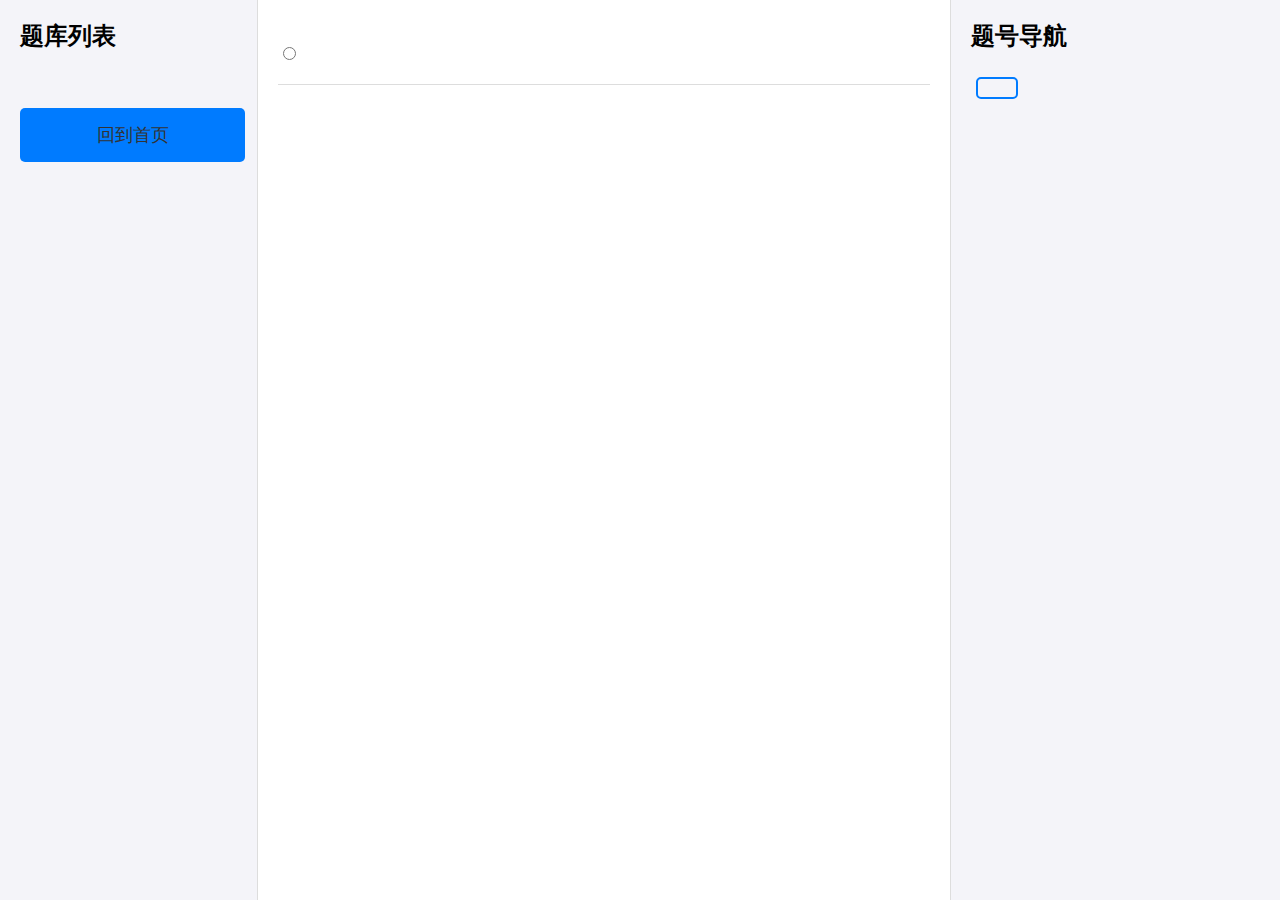
==== target/classes/templates/exam.html @ c2798e09 "first commit" ====
<!DOCTYPE html>
<html xmlns:th="http://www.thymeleaf.org">

<head>
    <meta charset="UTF-8">
    <meta name="viewport" content="width=device-width, initial-scale=1.0">
    <title>答题页面</title>
    <style>
        /* 全局样式 */
        body {
            margin: 0;
            padding: 0;
            font-family: Arial, sans-serif;
            display: flex;
            height: 100vh;
            overflow: hidden;
        }

        /* 左侧题库列表 */
        .bank-list {
            flex: 0.75;
            background-color: #f4f4f9;
            padding: 20px;
            border-right: 1px solid #ddd;
            overflow-y: auto;
        }

        .bank-list h2 {
            margin-top: 0;
        }

        .bank-list ul {
            list-style: none;
            padding: 0;
        }

        .bank-list li {
            margin: 10px 0;
            display: flex;
            align-items: center;
            gap: 10px;
        }

        .bank-list a {
            text-decoration: none;
            color: #333;
        }

        .bank-list a:hover {
            color: #007bff;
        }

        .bank-list .current-bank {
            font-weight: bold;
            color: #007bff;
        }

        .bank-list .current-bank::after {
            content: " ✔";
            color: rgb(37, 204, 255);
        }

        /* 中间题目区域 */
        .question-container {
            flex: 2.25;
            padding: 20px;
            background-color: #fff;
            overflow-y: auto;
        }

        .question {
            margin-bottom: 40px;
            padding-bottom: 20px;
            border-bottom: 1px solid #ddd;
        }

        .question h3 {
            margin-bottom: 20px;
            font-size: 1.5em;
        }

        .options {
            display: flex;
            flex-direction: column;
            gap: 10px;
        }

        .options label {
            display: flex;
            align-items: center;
            gap: 10px;
            font-size: 1.1em;
        }

        /* 右侧题号导航 */
        .question-nav {
            flex: 1;
            background-color: #f4f4f9;
            padding: 20px;
            border-left: 1px solid #ddd;
            overflow-y: auto;
        }

        .question-nav h2 {
            margin-top: 0;
        }

        .question-nav ul {
            list-style: none;
            padding: 0;
            display: flex;
            flex-wrap: wrap;
            gap: 10px;
        }

        .question-nav li {
            margin: 5px;
        }

        .question-nav a {
            display: block;
            padding: 9px;
            background-color: transparent; /* 透明背景 */
            color: #007bff; /* 文字颜色 */
            text-decoration: none;
            border-radius: 5px;
            text-align: center;
            min-width: 20px;
            font-size: 0.7em;
            border: 2px solid #007bff; /* 添加蓝色边框 */
        }

        .question-nav a:hover {
            background-color: #007bff; /* 鼠标悬停时填充颜色 */
            color: white;
        }
        .options label {
            display: inline-flex; /* 使题目和选项在同一行 */
            align-items: center;
            gap: 10px;
            font-size: 1.1em;
        }
        .back_button {
            display: inline-block;
            width: 100%;
            padding: 15px;
            font-size: 18px;
            text-decoration: none;
            color: white;
            background-color: #007bff;
            border-radius: 5px;
            transition: 0.3s;
            border: none;
            cursor: pointer;
            margin: 10px 0;
        }
        a.back_button {
            display: inline-block;
            width: 90%; /* 如果希望按钮大小一致，可以设置相同宽度 */
            text-align: center; /* 如果需要，居中文本 */
            cursor: pointer; /* 让链接看起来像按钮 */
        }
        .back_button:hover {
            background-color: #e959d1;
        }

    </style>
</head>

<body>
    <!-- 左侧题库列表 -->
    <div class="bank-list">
        <h2>题库列表</h2>
        <ul>
            <!-- 遍历所有题库 -->
            <li th:each="bank : ${banks}">
                <!-- 当前题库添加标记 -->
                <a th:href="@{/questions/{name}(name=${bank})}" th:class="${bank == bankName ? 'current-bank' : ''}"
                    th:text="${bank}"></a>
            </li>
            <!-- 综合题库 -->
            <li>
                <a th:href="@{/questions/combined}" th:class="${bankName == '综合练习' ? 'current-bank' : ''}"
                    th:text="'综合练习'"></a>
            </li>
        </ul>
        <a href="/" class="back_button">回到首页</a>
    </div>

    <!-- 中间题目区域 -->
    <div class="question-container">
        <!-- 遍历所有题目 -->
        <div th:each="q, iter : ${questions}" class="question" th:id="'question-' + ${iter.index}"
            th:data-correct="${q.ans}"> <!-- 正确答案绑定在这里 -->
    
            <h3 th:text="${iter.index + 1 + '. ' + q.question}"></h3>
            <div class="options">
                <!-- 动态渲染选项 -->
                <div th:each="opt : ${T(com.exercise.util.ExamUtil).getOptions(q)}">
                    <input type="radio" th:name="'answers[' + ${q.id} + ']'" th:value="${opt.key}" required>
                    <label th:text="${opt.key + '. ' + opt.value}"></label>
                </div>
            </div>
            <!-- 预留反馈区域 -->
            <div class="feedback" th:id="'feedback-' + ${q.id}"></div>
        </div>
    </div>


    <!-- 右侧题号导航 -->
    <div class="question-nav">
        <h2>题号导航</h2>
        <ul>
            <li th:each="q, iter : ${questions}">
                <a th:href="'#question-' + ${iter.index}" th:id="'nav-question-' + ${q.id}" th:text="${iter.index + 1}"></a>
            </li>
        </ul>
    </div>

    <script>
        document.addEventListener("DOMContentLoaded", function () {
            // 记录每道题的定时器
            let timers = {};

            // 监听所有的单选按钮
            document.querySelectorAll(".options input[type='radio']").forEach(input => {
                input.addEventListener("change", function () {
                    let questionId = this.name.match(/\d+/)[0]; // 获取题目ID
                    let selectedValue = this.value;
                    let correctAnswer = this.closest(".question").dataset.correct; // 正确答案（通过 Thymeleaf 绑定）
                    let feedbackDiv = document.getElementById("feedback-" + questionId);
                    let navButton = document.getElementById("nav-question-" + questionId);

                    // 清除已有的定时器
                    if (timers[questionId]) {
                        clearTimeout(timers[questionId]);
                    }

                    // 设置 5 秒后检查答案
                    timers[questionId] = setTimeout(function () {
                        if (selectedValue === correctAnswer) {
                            feedbackDiv.textContent = "回答正确！";
                            feedbackDiv.style.color = "green";
                            navButton.style.backgroundColor = "green"; // 题号变绿
                            navButton.style.color = "white"; // 文字变白
                        } else {
                            feedbackDiv.textContent = "回答错误";
                            feedbackDiv.style.color = "red";
                            navButton.style.backgroundColor = "red"; // 题号变红
                            navButton.style.color = "white"; // 文字变白
                        }
                    }, 1000);
                });
            });
        });
    </script>

</body>

</html>
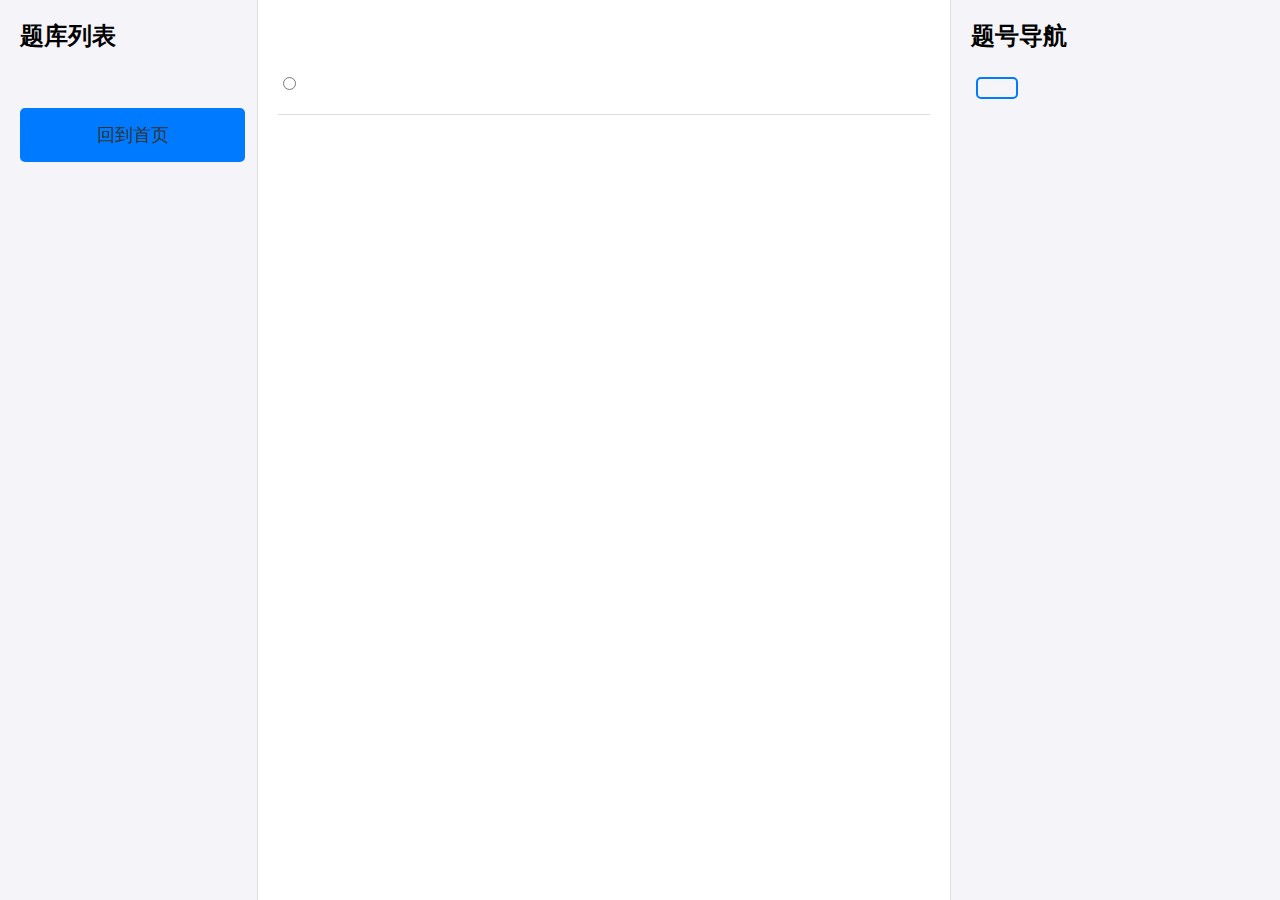
==== commit 12a8eb47: "Update: 优化细节" ====
--- a/target/classes/templates/exam.html
+++ b/target/classes/templates/exam.html
@@ -194,6 +194,17 @@
             th:data-correct="${q.ans}"> <!-- 正确答案绑定在这里 -->
     
             <h3 th:text="${iter.index + 1 + '. ' + q.question}"></h3>
+            <div class="question-images">
+                <img th:if="${q.image1 != null}"
+                    th:src="'data:image/png;base64,' + ${T(java.util.Base64).getEncoder().encodeToString(q.image1)}"
+                    style="max-width: 300px; display: block; margin-bottom: 10px;" />
+                <img th:if="${q.image2 != null}"
+                    th:src="'data:image/png;base64,' + ${T(java.util.Base64).getEncoder().encodeToString(q.image2)}"
+                    style="max-width: 300px; display: block; margin-bottom: 10px;" />
+                <img th:if="${q.image3 != null}"
+                    th:src="'data:image/png;base64,' + ${T(java.util.Base64).getEncoder().encodeToString(q.image3)}"
+                    style="max-width: 300px; display: block; margin-bottom: 10px;" />
+            </div>
             <div class="options">
                 <!-- 动态渲染选项 -->
                 <div th:each="opt : ${T(com.exercise.util.ExamUtil).getOptions(q)}">
